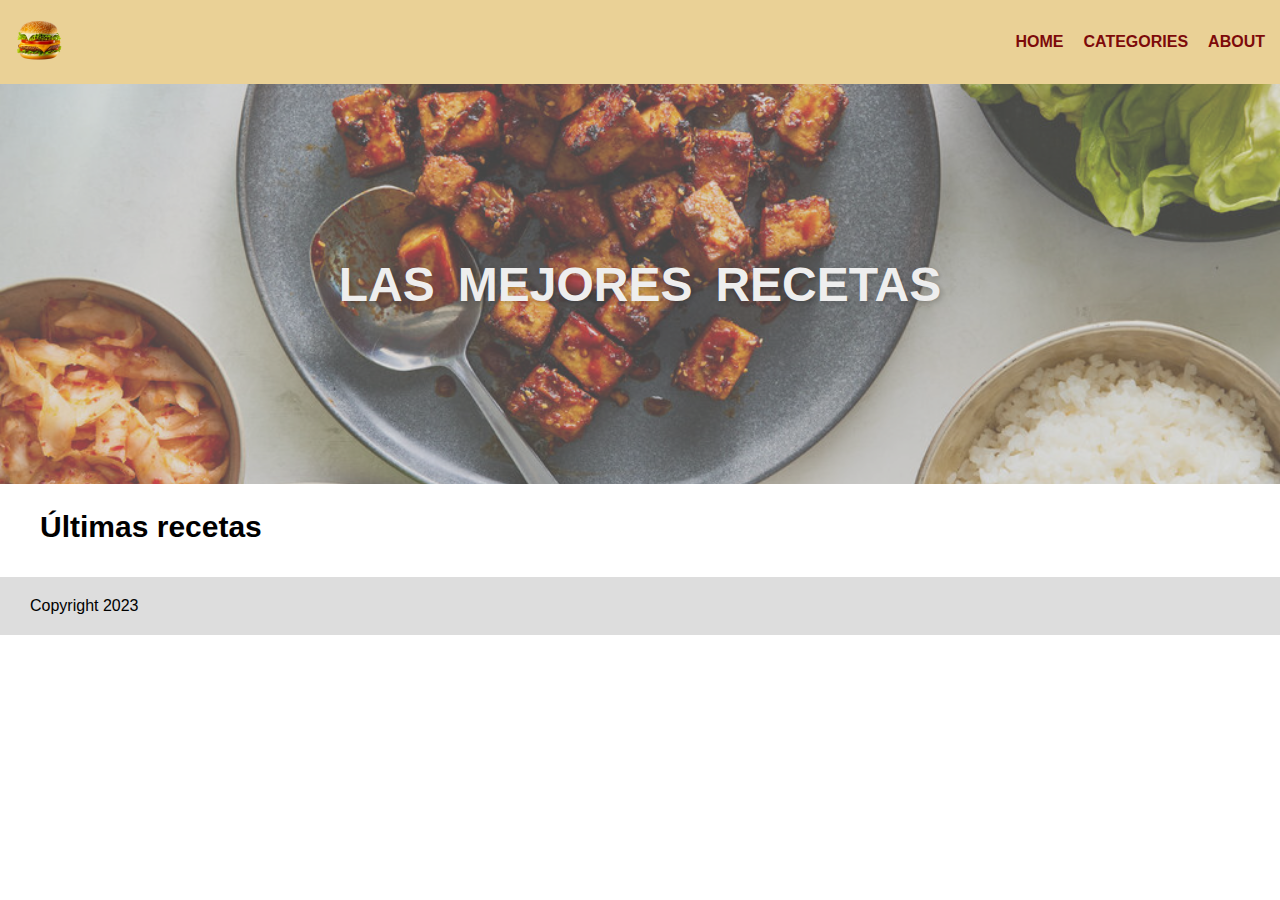
==== index.html @ 5c9e936a "03/04" ====
<!DOCTYPE html>
<html lang="en">
  <head>
    <meta charset="UTF-8" />
    <meta name="viewport" content="width=device-width, initial-scale=1.0" />
    <title>Recipes</title>
    <link rel="icon" type="/imgs/logo.webp" href="/imgs/logo.webp">
    <link rel="preconnect" href="https://fonts.googleapis.com">
    <link rel="preconnect" href="https://fonts.gstatic.com" crossorigin>
    <link href="https://fonts.googleapis.com/css2?family=Coiny&family=Kanit:wght@200;400;700&display=swap" rel="stylesheet">
    <link rel="stylesheet" href="css/syles.css" />
  </head>
  <body>
    <header>
      <div class="logo_container">
        <img src="imgs/logo.webp" alt="logo" />
      </div>
      <nav>
        <ul>
          <li><a href="#">Home</a></li>
          <li><a href="#">Categories</a></li>
          <li><a href="#">About</a></li>
        </ul>
      </nav>
    </header>
    <main>
      <section class="hero">
        <h1>Las mejores recetas</h1>
      </section>
      <section class="recetas boxed">
        <h2>Últimas recetas</h2>
        <div class="recetas_grid">
        
        </div>
      </section>
    </main>
    <footer>
      <div>Copyright 2023</div>
    </footer>
    <script src="./js/main.js"></script>
  </body>
</html>
---- css/syles.css ----
*{
    box-sizing: content-box;
    list-style: none;
}
a{
  text-decoration: none;
  color:black;
}
body{
    padding:0;
    margin:0;
    font-family: 'Trebuchet MS', 'Lucida Sans Unicode', 'Lucida Grande', 'Lucida Sans', Arial, sans-serif;
}
  h1,h2,h3{
    font-family:'Trebuchet MS', 'Lucida Sans Unicode', 'Lucida Grande', 'Lucida Sans', Arial, sans-serif;
    font-weight: 600;
  }
  h1{
    font-size:40px;
    line-height:45px;
  }
  h2{
    font-size:30px;
    line-height:35px;
  }
  
header{
    display: flex;
    justify-content: space-between;
    align-items: center;
    padding: 15px;
    background-color: #EAD196;
    text-transform: uppercase;
    font-weight: 700;
}
header .logo_container img{
    width: 50px;
}
header ul{
    display: flex;
    justify-content: flex-end;
    align-items: center;
    gap:20px;
}
header li a{
  color:#7D0A0A;
}
.hero{
  text-transform: uppercase;
    height:400px;
    display: flex;
    justify-content: center;
    align-items: center;
    background-image: url('/imgs/banner.jpg');
    background-size: cover; /* Asegura que la imagen cubra toda la sección */
    background-position: center; /* Centra la imagen */
    background-repeat: no-repeat;
}
.recipe .hero::after, .hero::after {
  content: "";
  position: absolute;
  /* top: 0;
  left: 0; */
  width: 100%;
  height: 400px;
  background-color: rgba(169, 169, 169, 0.4); /* Agrega una capa oscura semitransparente */
}
.hero h1 {
  position: relative;
  z-index: 2;
  font-size: 3rem;
  color:#EEEEEE;
  word-spacing: 0.2em;
  text-shadow: 2px 2px 5px rgba(0, 0, 0, 0.189); /* Sombra negra semitransparente */

}
.recetas_grid{
    display: grid;
    grid-template-columns: repeat(12, 1fr);
    gap:20px;
}
.boxed{
    max-width: 1200px;
    margin: 0 auto;
}
.receta{
    grid-column: span 3;
    background-color: #7D0A0A;
    padding:0.5em;
    border-radius: 1em;
    display: flex;
    flex-direction: column;
    align-items: center;
    color: white;
    text-align: center;
}
.receta img{
    width:100%;
    border-radius: 1em;
}
.receta svg {
  width:2em;
  height:2em;
 color: #EAD196;
}
.receta div{
  display: flex;
  justify-content: space-between;
  align-items: center;
  width:80%;
}
.receta h3{
  margin-bottom:0.2em;
}
.receta h5{
  background-color: #EAD196;
  color:#7D0A0A;
  padding: 0.5em;
  border-radius: 1em;
}
.information{
  display: flex;
  padding:1em;
  justify-content: space-between;
  width:80%;
  font-family: Arial, Helvetica, sans-serif;
}
.ingredients li{
  list-style-type:circle;
  padding:0.5em;
}
.instructions li{
  list-style-type:decimal;
  padding:0.5em;
}
.informationSection{
  justify-content: center;
  display: flex;
}
.instructions{
  background-color: #f87c7c;
  padding: 1em;
  border-radius: 1em;
  width:50%;
}
.cornerIcon {
  position: absolute;
  top: 20px;
  left: 20px;
  z-index: 10;
  background-color: #7D0A0A;
  padding:0.5em;
  border-radius: 1em;
  display: flex;
  justify-content: center;
  color:#EEEEEE
}



footer{
    display: flex;
    justify-content: space-between;
    align-items: center;
    padding: 20px 30px;
    background-color: #ddd;
    /* position: fixed;
    bottom: 0;
    left:0; */
    margin-top:0.5em;
    width: 100%;

}
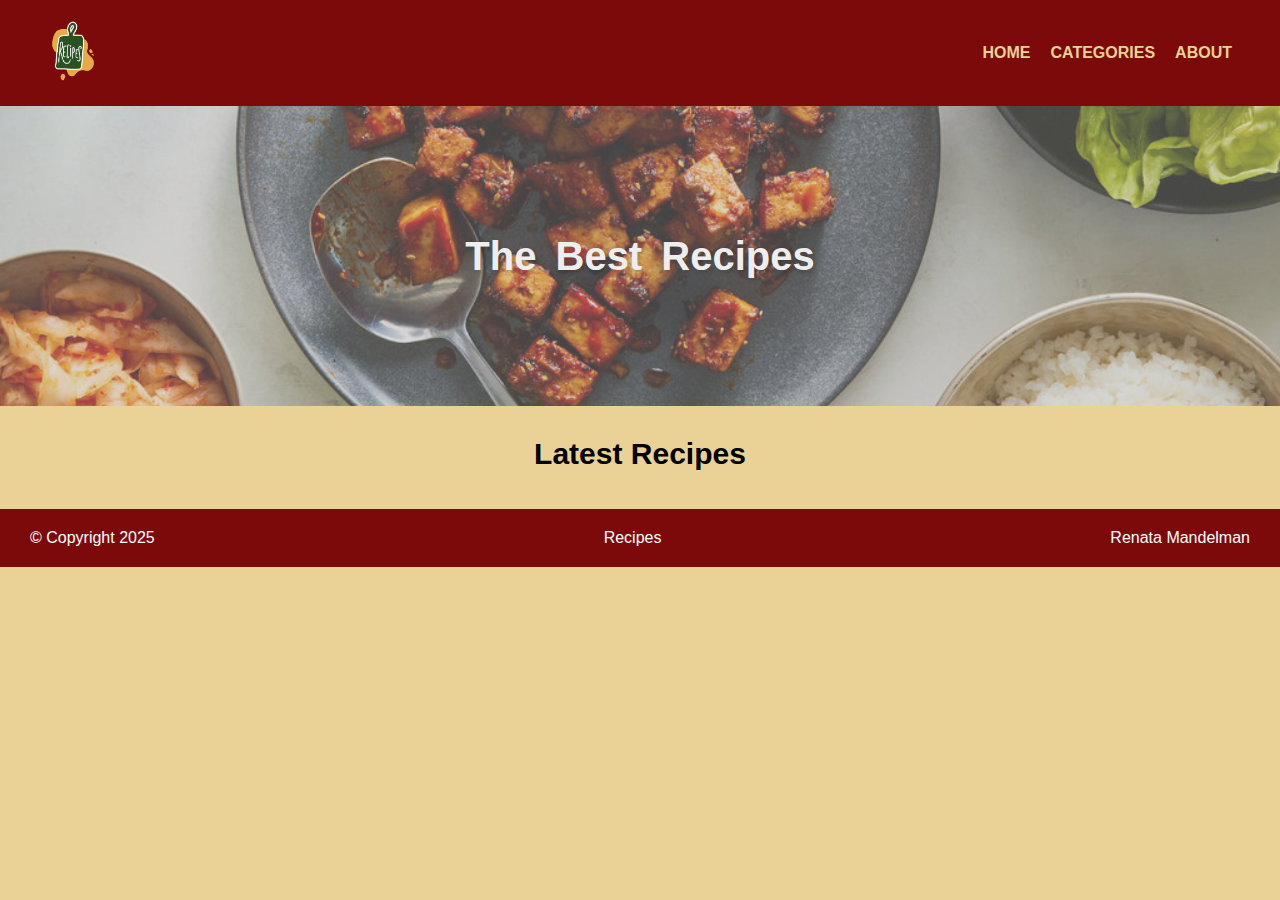
==== commit abda30b6: "responsive" ====
--- a/index.html
+++ b/index.html
@@ -16,26 +16,31 @@
         <img src="imgs/logo.webp" alt="logo" />
       </div>
       <nav>
-        <ul>
+        <ul class="nav_links"">
           <li><a href="#">Home</a></li>
           <li><a href="#">Categories</a></li>
           <li><a href="#">About</a></li>
         </ul>
       </nav>
+      <div class="menu_toggle" id="menu-toggle">
+        ☰
+      </div>
     </header>
     <main>
       <section class="hero">
-        <h1>Las mejores recetas</h1>
+        <h1>The Best Recipes</h1>
       </section>
       <section class="recetas boxed">
-        <h2>Últimas recetas</h2>
+        <h2>latest recipes</h2>
         <div class="recetas_grid">
         
         </div>
       </section>
     </main>
     <footer>
-      <div>Copyright 2023</div>
+      <div>© Copyright 2025</div>
+      <div>Recipes</div>
+      <div>Renata Mandelman</div>
     </footer>
     <script src="./js/main.js"></script>
   </body>
--- a/css/syles.css
+++ b/css/syles.css
@@ -1,12 +1,13 @@
 *{
-    box-sizing: content-box;
-    list-style: none;
+  box-sizing: border-box;    
+  list-style: none;
 }
 a{
   text-decoration: none;
   color:black;
 }
 body{
+  background-color: #EAD196;
     padding:0;
     margin:0;
     font-family: 'Trebuchet MS', 'Lucida Sans Unicode', 'Lucida Grande', 'Lucida Sans', Arial, sans-serif;
@@ -28,10 +29,13 @@
     display: flex;
     justify-content: space-between;
     align-items: center;
-    padding: 15px;
-    background-color: #EAD196;
+    padding: 1em 3em;
+    background-color: #7D0A0A;
     text-transform: uppercase;
     font-weight: 700;
+    box-shadow: 0 4px 8px rgba(0, 0, 0, 0.2);
+
+    
 }
 header .logo_container img{
     width: 50px;
@@ -43,36 +47,39 @@
     gap:20px;
 }
 header li a{
-  color:#7D0A0A;
+  color:#EAD196;
 }
 .hero{
-  text-transform: uppercase;
-    height:400px;
+    height:300px;
     display: flex;
     justify-content: center;
     align-items: center;
     background-image: url('/imgs/banner.jpg');
-    background-size: cover; /* Asegura que la imagen cubra toda la sección */
-    background-position: center; /* Centra la imagen */
+    background-size: cover; 
+    background-position: center; 
     background-repeat: no-repeat;
 }
 .recipe .hero::after, .hero::after {
   content: "";
   position: absolute;
-  /* top: 0;
-  left: 0; */
   width: 100%;
-  height: 400px;
-  background-color: rgba(169, 169, 169, 0.4); /* Agrega una capa oscura semitransparente */
+  height: 300px;
+  background-color: rgba(169, 169, 169, 0.4); 
 }
 .hero h1 {
   position: relative;
   z-index: 2;
-  font-size: 3rem;
+  font-size: 2.5rem;
   color:#EEEEEE;
   word-spacing: 0.2em;
-  text-shadow: 2px 2px 5px rgba(0, 0, 0, 0.189); /* Sombra negra semitransparente */
-
+  text-shadow: 2px 2px 5px rgba(0, 0, 0, 0.189); 
+
+}
+.recetas h2{
+  text-align: center;
+  margin:1em;
+  text-transform: capitalize;
+  
 }
 .recetas_grid{
     display: grid;
@@ -86,7 +93,7 @@
 .receta{
     grid-column: span 3;
     background-color: #7D0A0A;
-    padding:0.5em;
+    padding:0.5em 0.5em 0 0.5em;
     border-radius: 1em;
     display: flex;
     flex-direction: column;
@@ -122,7 +129,7 @@
   display: flex;
   padding:1em;
   justify-content: space-between;
-  width:80%;
+  width:70%;
   font-family: Arial, Helvetica, sans-serif;
 }
 .ingredients li{
@@ -138,10 +145,11 @@
   display: flex;
 }
 .instructions{
-  background-color: #f87c7c;
-  padding: 1em;
+  background-color: #7D0A0A;
+  color:#EAD196;
+  padding: 0 1em;
   border-radius: 1em;
-  width:50%;
+  width:30%;
 }
 .cornerIcon {
   position: absolute;
@@ -159,15 +167,177 @@
 
 
 footer{
+  color:#fff;
     display: flex;
     justify-content: space-between;
     align-items: center;
     padding: 20px 30px;
-    background-color: #ddd;
-    /* position: fixed;
-    bottom: 0;
-    left:0; */
+    background-color: #7D0A0A;
     margin-top:0.5em;
+}
+.infoCard {
+  display: flex;
+  justify-content: space-around;
+  padding: 1em 2em;
+  border-top: 2px solid #7D0A0A;
+  border-bottom: 2px solid #7D0A0A;
+  box-shadow: 0 2px 8px rgba(0, 0, 0, 0.1);
+  text-align: center;
+  font-family: sans-serif;
+  gap: 2em;
+}
+
+.infoCard div {
+  display: flex;
+  align-items: center;
+  gap: 0.8em;
+}
+
+.infoCard svg {
+  width: 24px;
+  height: 24px;
+  fill:#7D0A0A
+}
+
+.infoCard p {
+  margin: 0;
+  font-size: 0.9em;
+  color: #333;
+}
+.menu_toggle {
+  display: none;
+  font-size: 2rem;
+  color: #EAD196;
+  cursor: pointer;
+}
+
+.nav_links {
+  display: flex;
+  justify-content: flex-end;
+  align-items: center;
+  gap: 20px;
+}
+
+@media (max-width: 1024px) {
+  .recetas_grid {
+    grid-template-columns: repeat(6, 1fr);
+  }
+
+  .receta {
+    grid-column: span 3;
+  }
+
+  .information {
+    flex-direction: column;
+    align-items: center;
     width: 100%;
-
-}+  }
+
+  .instructions {
+    width: 90%;
+    margin-top: 1em;
+  }
+
+  .infoCard {
+    gap: 1em;
+    padding: 1em;
+  }
+}
+
+@media (max-width: 768px) {
+  .menu_toggle {
+    display: block;
+  }
+
+  .nav_links {
+    display: none;
+    position: absolute;
+    top: 70px;
+    right: 0;
+    background-color: #7D0A0A;
+    flex-direction: column;
+    width: 100%;
+    text-align: center;
+    gap: 1em;
+    padding: 1em 0;
+    z-index: 1000;
+  }
+
+  .nav_links.show {
+    display: flex;
+  }
+
+  header {
+    flex-direction: row;
+    justify-content: space-between;
+    position: relative;
+  }
+
+  header ul {
+    flex-direction: column;
+    gap: 10px;
+  }
+
+  .hero h1 {
+    font-size: 1.8rem;
+    text-align: center;
+    line-height: 2.2rem;
+  }
+
+  .recetas_grid {
+    grid-template-columns: repeat(2, 1fr);
+  }
+
+  .receta {
+    grid-column: span 2;
+  }
+
+  .information {
+    padding: 1em 0;
+  }
+
+  footer {
+    flex-direction: column;
+    gap: 1em;
+    text-align: center;
+  }
+}
+
+@media (max-width: 480px) {
+  h1 {
+    font-size: 1.5rem;
+    line-height: 2rem;
+  }
+
+  h2 {
+    font-size: 1.2rem;
+    line-height: 1.8rem;
+  }
+
+  .recetas_grid {
+    grid-template-columns: 1fr;
+  }
+
+  .receta {
+    grid-column: span 1;
+    width: 90%;
+    margin: 0 auto;
+  }
+
+  .infoCard {
+    gap: 1em;
+    padding: 1em 0.5em;
+  }
+
+  .infoCard div {
+    flex-direction: column;
+    gap: 0.4em;
+  }
+
+  .cornerIcon {
+    top: 10px;
+    left: 10px;
+    font-size: 0.8rem;
+    padding: 0.3em;
+  }
+}
